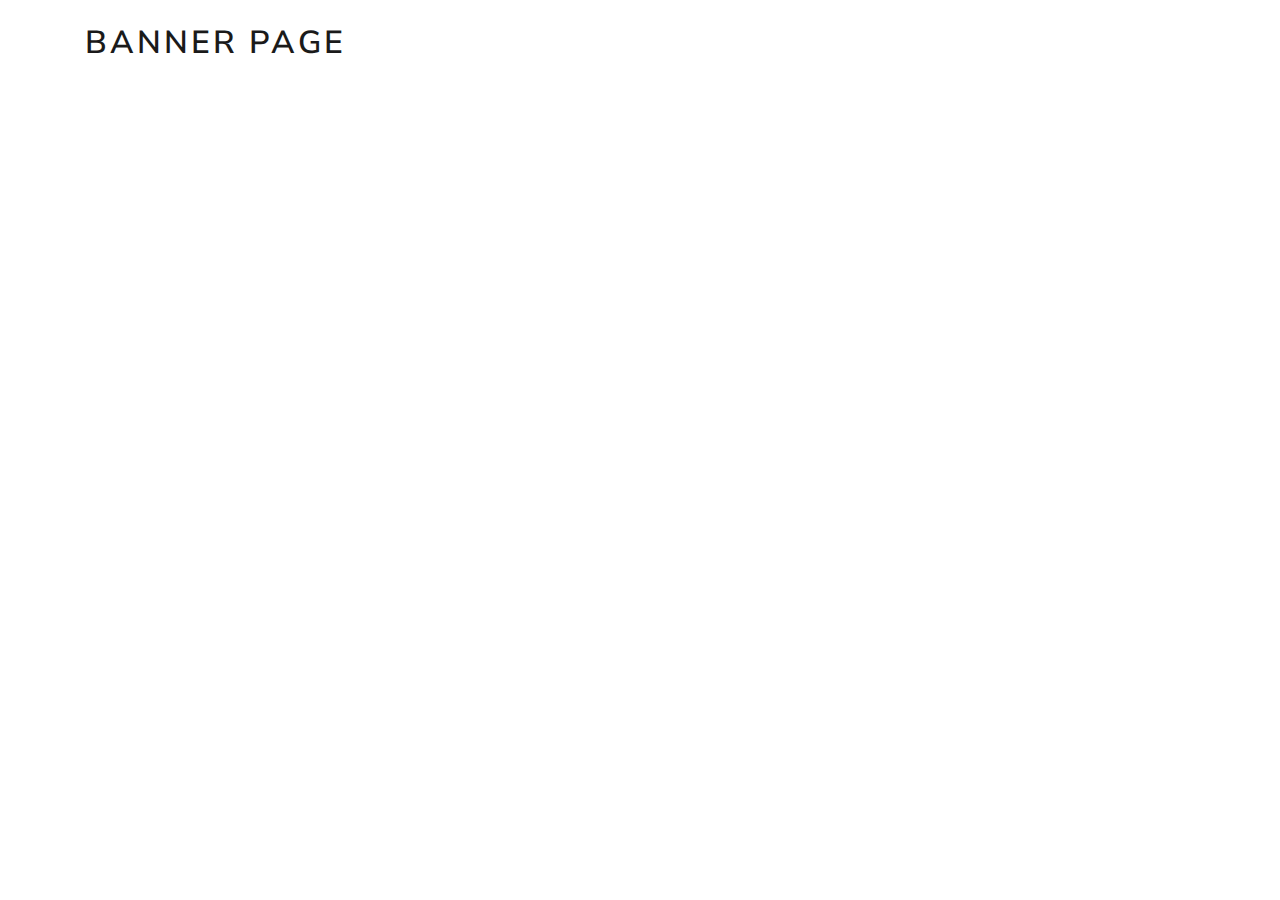
==== banners.html @ f3b1e3f3 "Forms OK" ====
<!DOCTYPE html>
<html lang="en">
<head>
  <meta charset="UTF-8">
  <title>Eventbrite Like-like</title>

  <!-- Link for bootstrap -->
  <link rel="stylesheet" href="styles/bootstrap.css" class="css">

  <!-- Custom stylesheet -->
  <link rel="stylesheet" href="styles/custom.css" class="css">

  <!-- Font Awesome -->
  <link rel="stylesheet" href="https://use.fontawesome.com/releases/v5.8.2/css/all.css" integrity="sha384-oS3vJWv+0UjzBfQzYUhtDYW+Pj2yciDJxpsK1OYPAYjqT085Qq/1cq5FLXAZQ7Ay" crossorigin="anonymous">

</head>
<body>

  <div class="container">
    <div class="row mt-4">
      <div class="col">
        <h1>Banner page</h1>
      </div>
    </div>
  </div>

 

<!--JAVASCRIPT -->
<script src="https://code.jquery.com/jquery-3.3.1.slim.min.js" integrity="sha384-q8i/X+965DzO0rT7abK41JStQIAqVgRVzpbzo5smXKp4YfRvH+8abtTE1Pi6jizo" crossorigin="anonymous"></script>
<script src="https://cdnjs.cloudflare.com/ajax/libs/popper.js/1.14.7/umd/popper.min.js" integrity="sha384-UO2eT0CpHqdSJQ6hJty5KVphtPhzWj9WO1clHTMGa3JDZwrnQq4sF86dIHNDz0W1" crossorigin="anonymous"></script>
<script src="https://stackpath.bootstrapcdn.com/bootstrap/4.3.1/js/bootstrap.min.js" integrity="sha384-JjSmVgyd0p3pXB1rRibZUAYoIIy6OrQ6VrjIEaFf/nJGzIxFDsf4x0xIM+B07jRM" crossorigin="anonymous"></script>


</body>
</html>
---- styles/custom.css ----
/* Sticky footer styles
-------------------------------------------------- */
html {
  position: relative;
  min-height: 100%;
}
body {
  margin-bottom: 120px; /* Margin bottom by footer height */
}
.footer {
  position: absolute;
  bottom: 0;
  width: 100%;
  height: 120px; /* Set the fixed height of the footer here */
  background-color: #f5f5f5;
}

ul {
	list-style-type: none;
	padding:0;
}


.footer i {
	font-size:18px;
}
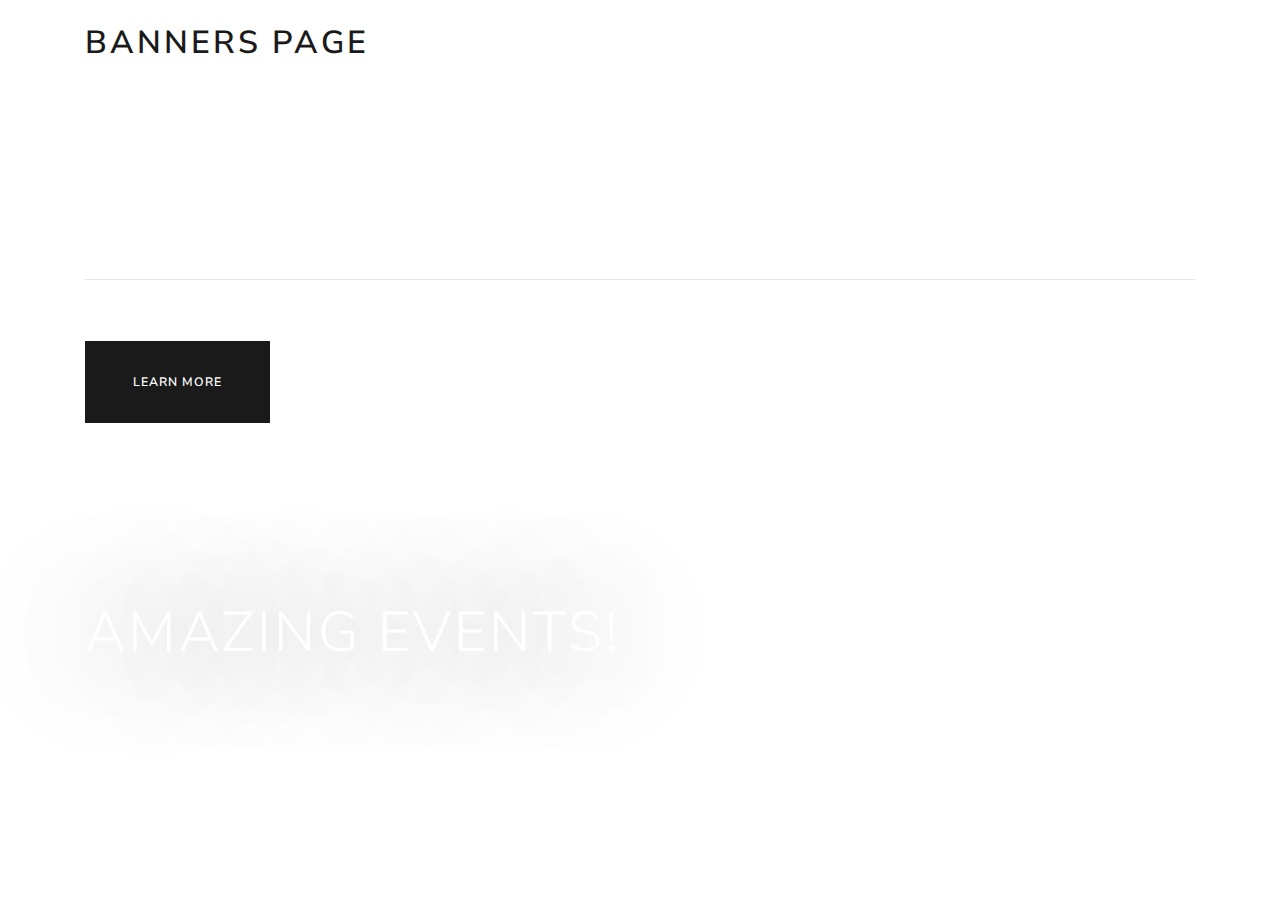
==== commit c03d1b07: "Comments OK" ====
--- a/banners.html
+++ b/banners.html
@@ -19,11 +19,30 @@
   <div class="container">
     <div class="row mt-4">
       <div class="col">
-        <h1>Banner page</h1>
+        <h1>Banners page</h1>
       </div>
     </div>
   </div>
 
+
+<div class="jumbotron jumbotron-home">
+  <div class="container">
+  <h1 class="display-3 text-light">Live your best life!</h1>
+  <p class="lead text-light">Blablablabla amazing moments, blablabla YOLO, this is the best website ever. I need this to be longer, so more blablablabla. </p>
+  <hr class="my-4">
+  <p class="text-light">Another super sentence to tell you how awesome our website is.</p>
+  <p class="lead text-light">
+    <a class="btn btn-primary btn-lg" href="#" role="button">Learn more</a>
+  </p>
+  </div>
+</div>
+
+
+<div class="jumbotron jumbotron-events">
+   <div class="container">
+  <h1 class="display-4 text-light">Amazing events!</h1>
+  </div>
+</div>
  
 
 <!--JAVASCRIPT -->
--- a/styles/custom.css
+++ b/styles/custom.css
@@ -1,18 +1,18 @@
 /* Sticky footer styles
 -------------------------------------------------- */
 html {
-  position: relative;
-  min-height: 100%;
+	position: relative;
+	min-height: 100%;
 }
 body {
-  margin-bottom: 120px; /* Margin bottom by footer height */
+	margin-bottom: 120px; /* Margin bottom by footer height */
 }
 .footer {
-  position: absolute;
-  bottom: 0;
-  width: 100%;
-  height: 120px; /* Set the fixed height of the footer here */
-  background-color: #f5f5f5;
+	position: absolute;
+	bottom: 0;
+	width: 100%;
+	height: 120px; /* Set the fixed height of the footer here */
+	background-color: #f5f5f5;
 }
 
 ul {
@@ -23,4 +23,52 @@
 
 .footer i {
 	font-size:18px;
+}
+
+.jumbotron-home {
+	background: url('https://cdn.pixabay.com/photo/2015/12/08/00/29/northern-lights-1081752_960_720.jpg');
+	background-size: cover;
+	background-position: center center;
+	position: relative;
+
+}
+
+.jumbotron-events {
+	background: url('https://cdn.pixabay.com/photo/2018/05/10/11/34/concert-3387324_960_720.jpg');
+	background-size: cover;
+	background-position: center center;
+	position: relative;
+	text-shadow: 0px 0px 120px #171717;
+}
+
+.jumbotron-home hr {
+	background-color:white;
+}
+
+.overlay-container {
+	position:relative;
+	height:200px;
+	overflow: hidden;
+}
+
+.overlay-shadow {
+	position:absolute;
+	top:0;
+	left:0;
+	width: 100%;
+	height: 100%;
+	background-color: rgba(25,25,25,0.3);
+}
+
+.overlay-text {
+	position: absolute;
+	top: 50%;
+	left: 50%;
+	transform: translate(-50%, -50%);
+}
+
+.avatar-img {
+	width:32px;
+	height:32px;
+
 }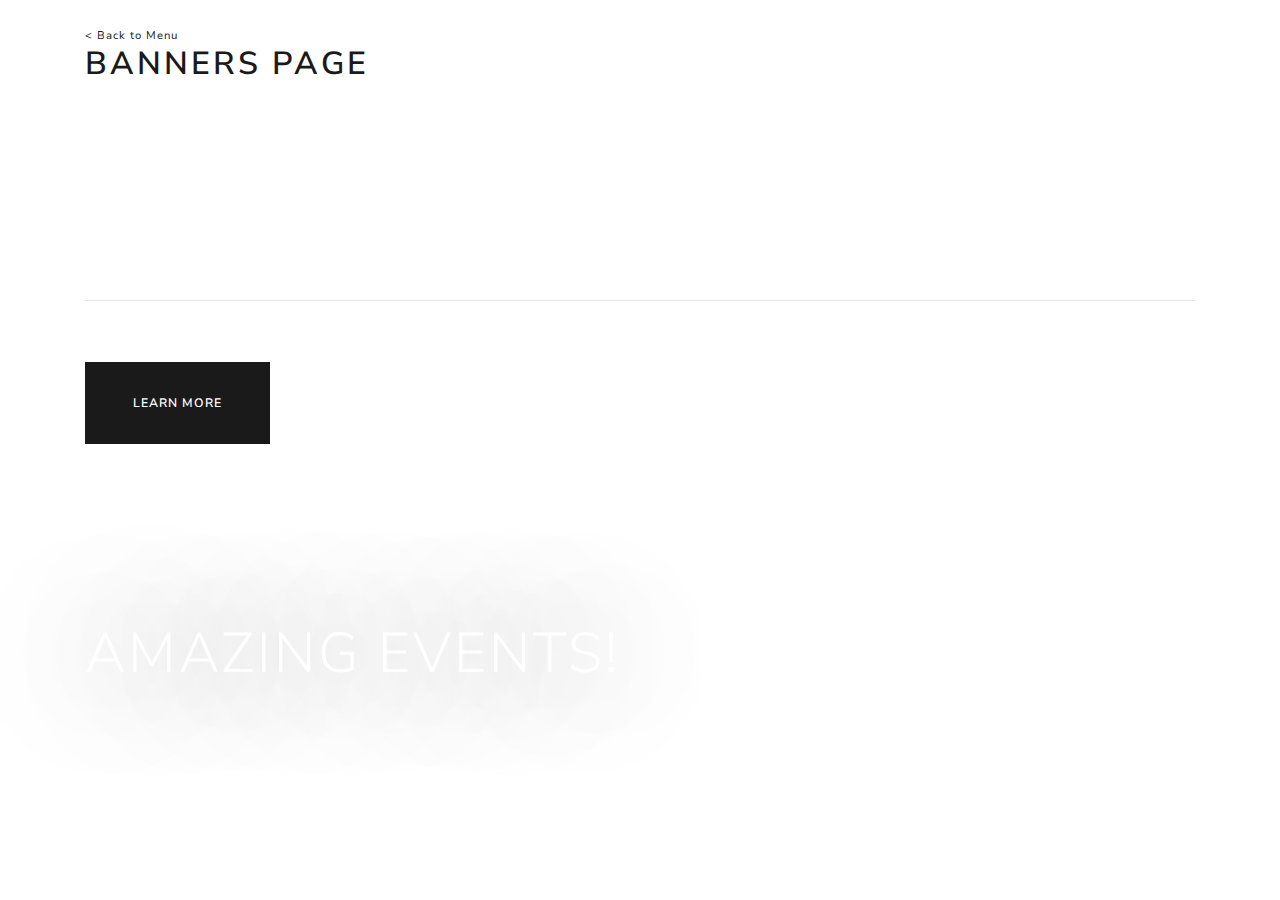
==== commit b4a2f4e0: "Just before page sum-up" ====
--- a/banners.html
+++ b/banners.html
@@ -19,6 +19,7 @@
   <div class="container">
     <div class="row mt-4">
       <div class="col">
+        <small><a href="index.html">< Back to Menu</a></small>
         <h1>Banners page</h1>
       </div>
     </div>
--- a/styles/custom.css
+++ b/styles/custom.css
@@ -71,4 +71,36 @@
 	width:32px;
 	height:32px;
 
+}
+
+.event-header {
+	height: 350px;
+	overflow: hidden;
+	position: relative;
+}
+
+.event-header img {
+	position: absolute;
+	width: 100%;
+	top: 50%;
+	left: 50%;
+	transform: translate(-50%, -50%)
+}
+
+.event-icons {
+	font-size: 24px;
+}
+
+.site-element {
+	height: 350px;
+	overflow: hidden;
+	position: relative;
+}
+
+.site-element img{
+	position: absolute;
+	width: 100%;
+	top: 50%;
+	left: 50%;
+	transform: translate(-50%, -50%)
 }